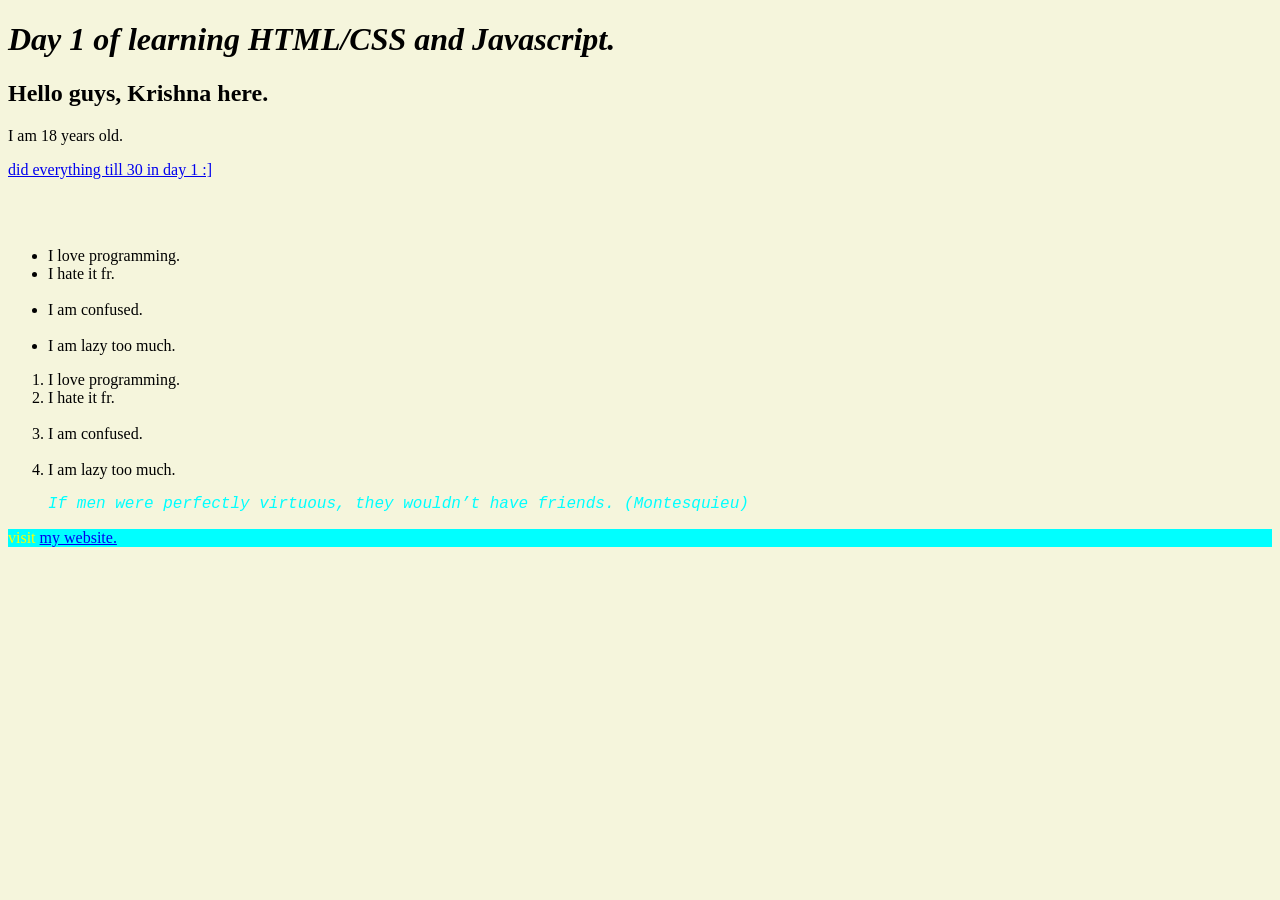
==== day1.html @ fac224b1 "first commit" ====
<!DOCTYPE html>
<html lang="en">
<head>
    <meta charset="UTF-8">
    <meta name="viewport" content="width=device-width, initial-scale=1.0">
    <title>Day 1 of HTML/CSS and Javascript</title>
    <link rel="stylesheet" href="style.css">
</head>
<body>
    <h1><em><strong>Day 1 of learning HTML/CSS and Javascript.</em></strong></h1>
    <h2>Hello guys, Krishna here.</h2>
    <p>I am 18 years old.</p>
    <p> <a href="30daysworkin1day.html"> did everything till 30 in day 1 :]</a></p>

    <!-- Some good tags:
    <em>is used to get italic text
    <strong> is used to bold. 
    <br> breaks lines.
    <ul></ul> is unordered list.
    <ol></ol> id for ordered list.
    <dl></dl> is for defination list.
    <dt> <?dt> is for details.
    -->
<br><br>
    <!-- List -->
<ul>
       <li> I love programming.<br></li>
        <li>I hate it fr.</li> <br>
       <li>I am confused.</li>  <br>
       <li>I am lazy too much.</li>
</ul>

<ol>
    <li> I love programming.<br></li>
    <li>I hate it fr.</li> <br>
    <li>I am confused.</li>  <br>
    <li>I am lazy too much.</li>
</ol>

<blockquote id="dunno">
    <p>
        If men were perfectly virtuous, they wouldn’t have friends. (Montesquieu)
    </p>
</blockquote>

 <p class="website">
    visit <a href="https://krishna69.com.np">my website.</a>
 </p>

 
</body>
</html>
---- style.css ----
body{
    background-color: beige; 
}

#dunno{
    color: aqua;
    font-style: italic;
    font-family: 'Courier New', Courier, monospace;
}

.website{

    color: yellow;
    background-color: aqua;
}
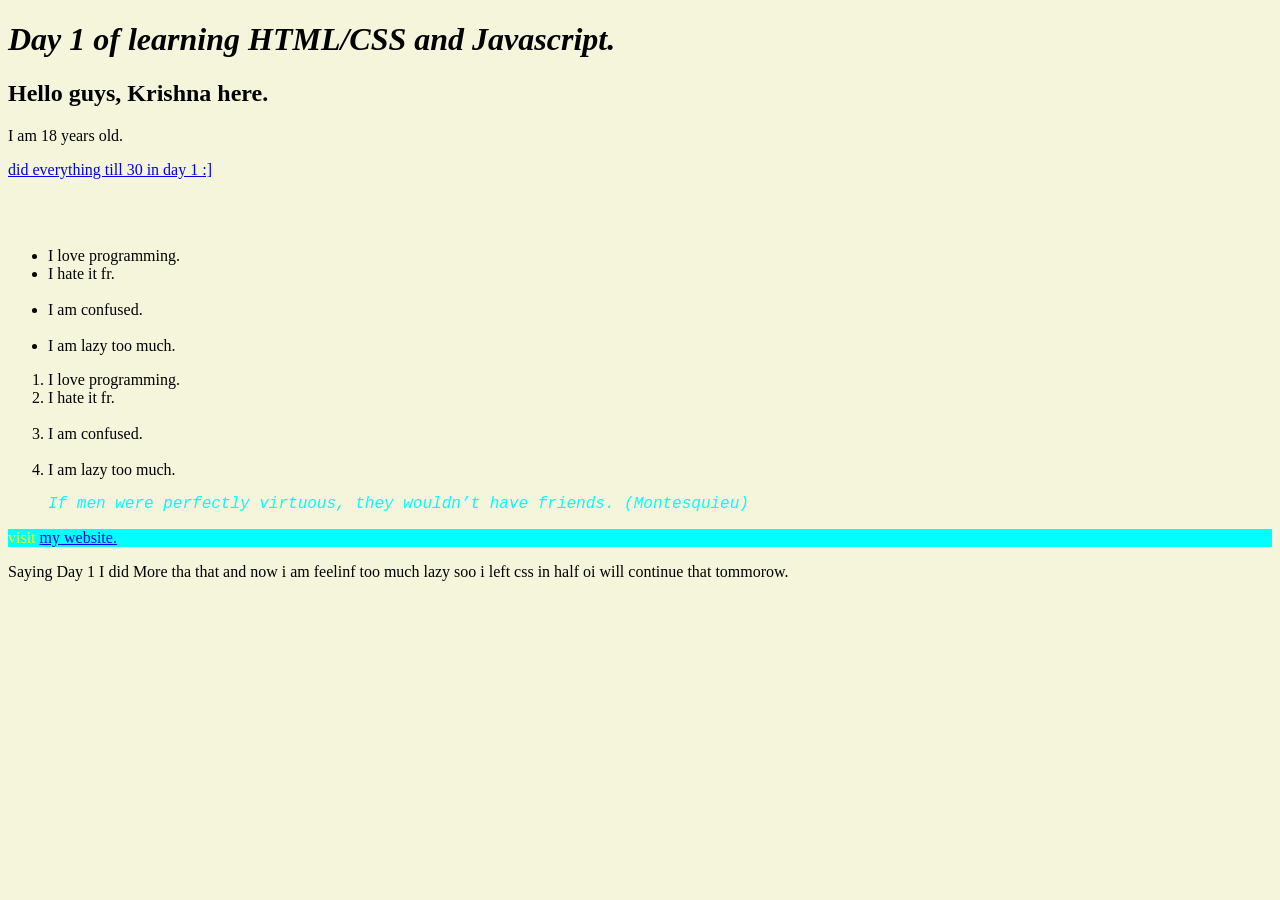
==== commit fd26ed3b: "dunno" ====
--- a/day1.html
+++ b/day1.html
@@ -47,6 +47,6 @@
     visit <a href="https://krishna69.com.np">my website.</a>
  </p>
 
- 
+ <p>Saying Day 1 I did More tha  that and now i am feelinf too much lazy soo i left css in half oi will continue that tommorow.</p>
 </body>
 </html>
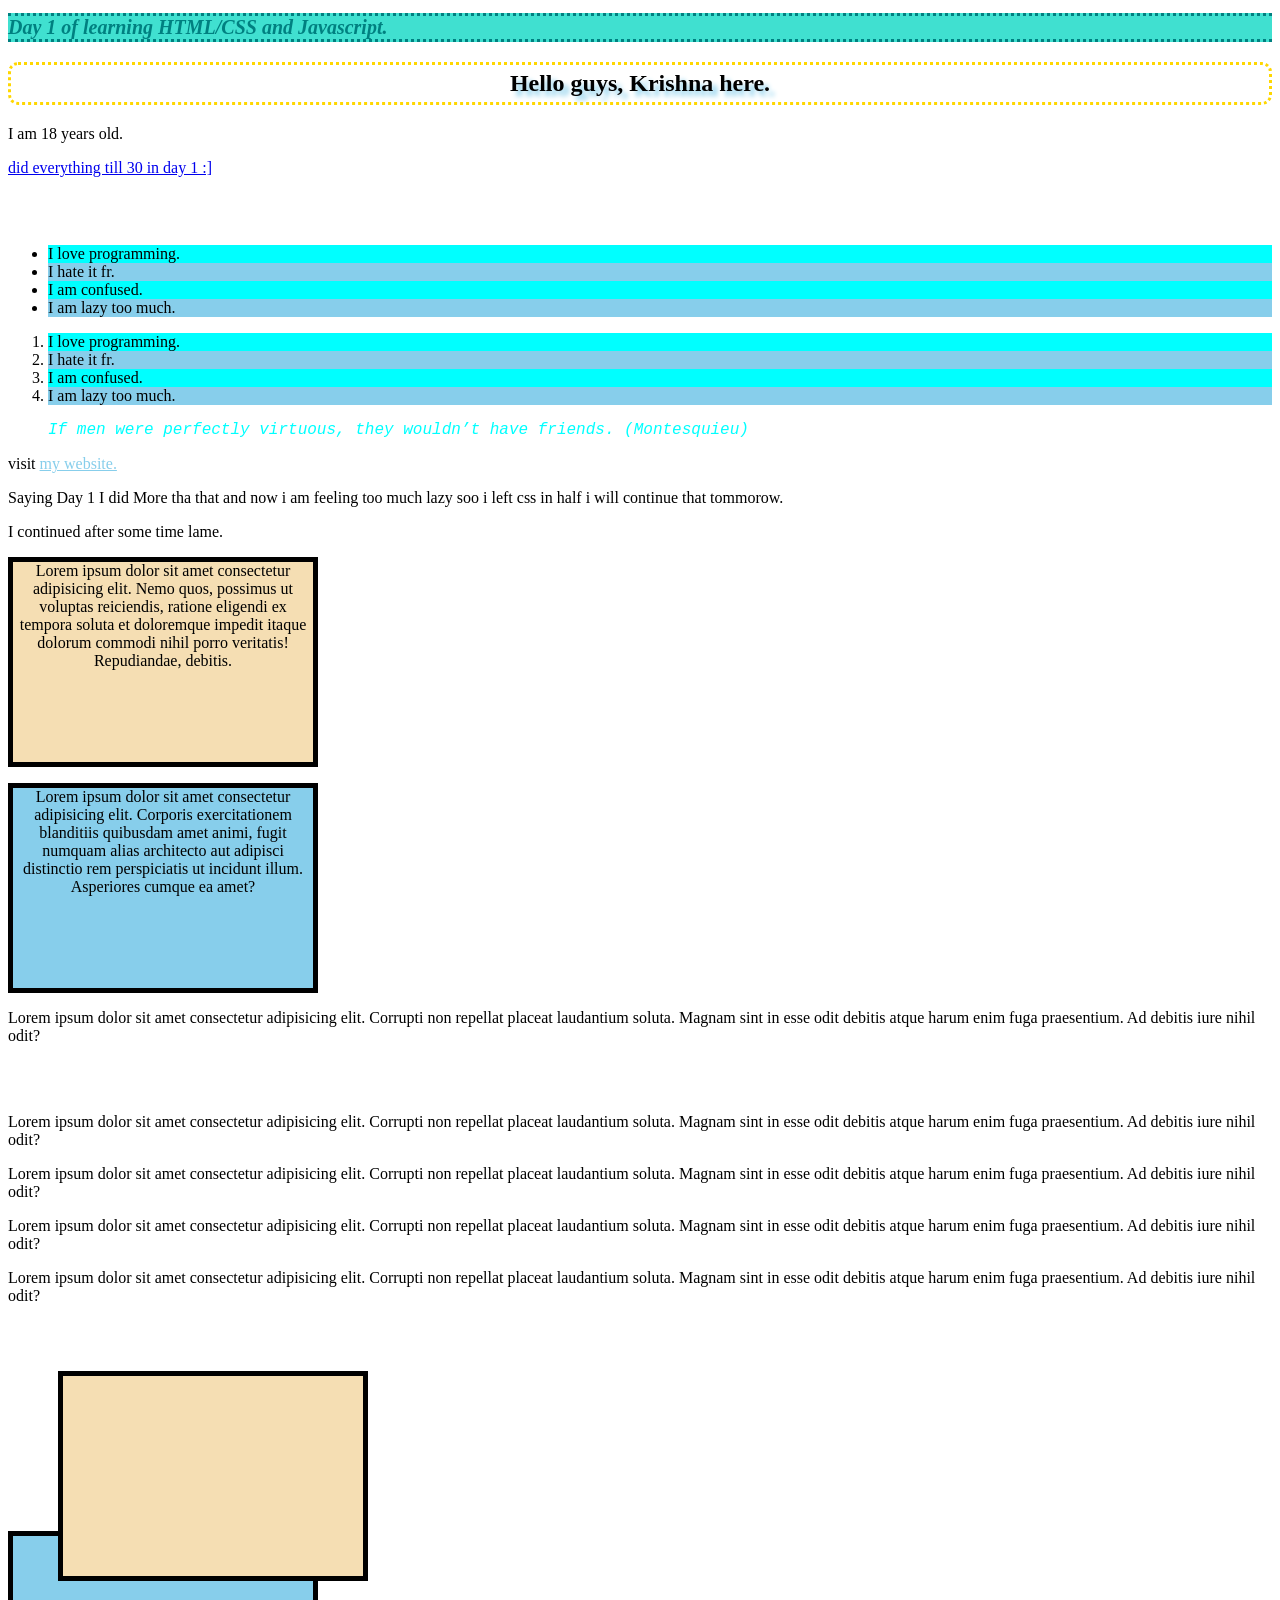
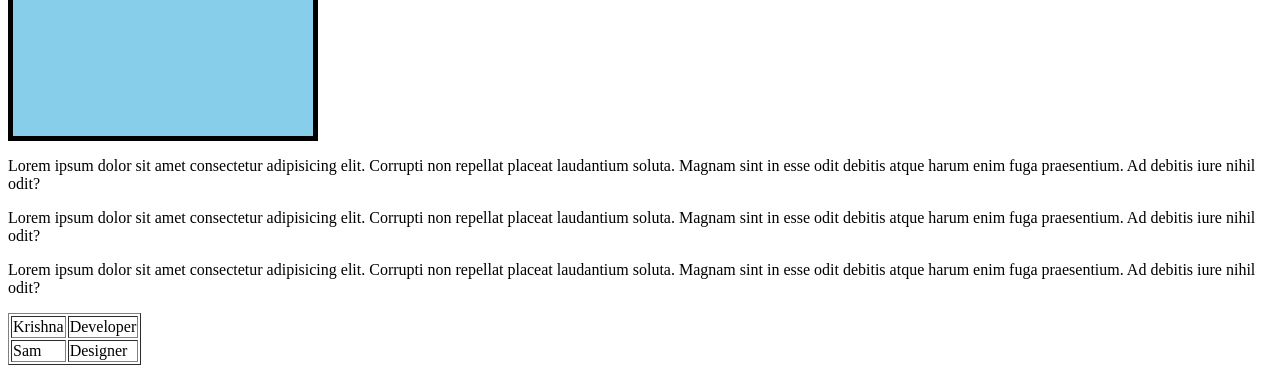
==== commit 11f3058f: "done" ====
--- a/day1.html
+++ b/day1.html
@@ -23,17 +23,17 @@
     -->
 <br><br>
     <!-- List -->
-<ul>
-       <li> I love programming.<br></li>
-        <li>I hate it fr.</li> <br>
-       <li>I am confused.</li>  <br>
+<ul id="">
+       <li> I love programming.</li>
+        <li>I hate it fr.</li> 
+       <li>I am confused.</li>  
        <li>I am lazy too much.</li>
 </ul>
 
 <ol>
-    <li> I love programming.<br></li>
-    <li>I hate it fr.</li> <br>
-    <li>I am confused.</li>  <br>
+    <li> I love programming.</li>
+    <li>I hate it fr.</li> 
+    <li>I am confused.</li>  
     <li>I am lazy too much.</li>
 </ol>
 
@@ -43,10 +43,58 @@
     </p>
 </blockquote>
 
+
+<!-- pseudo-class= a keyword added to a selector that specifies a special state that of the selected elements -->
+
  <p class="website">
     visit <a href="https://krishna69.com.np">my website.</a>
  </p>
 
- <p>Saying Day 1 I did More tha  that and now i am feelinf too much lazy soo i left css in half oi will continue that tommorow.</p>
+ <p>Saying Day 1 I did More tha  that and now i am feeling too much lazy soo i left css in half i will continue that tommorow.</p>
+
+
+ <p>I continued after some time lame.</p>
+
+ <div>
+    <p class="box1">Lorem ipsum dolor sit amet consectetur adipisicing elit. Nemo quos, possimus ut voluptas reiciendis, ratione eligendi ex tempora soluta et doloremque impedit itaque dolorum commodi nihil porro veritatis! Repudiandae, debitis.</p>
+    <p class="box2">Lorem ipsum dolor sit amet consectetur adipisicing elit. Corporis exercitationem blanditiis quibusdam amet animi, fugit numquam alias architecto aut adipisci distinctio rem perspiciatis ut incidunt illum. Asperiores cumque ea amet?</p>
+ </div>
+
+ <!-- float= position an element to the left or right side of a container.
+ ex, popular for wrapping 
+ element around images. 
+ -->
+
+
+<p>Lorem ipsum dolor sit amet consectetur adipisicing elit. Corrupti non repellat placeat laudantium soluta. Magnam sint in esse odit debitis atque harum enim fuga praesentium. Ad debitis iure nihil odit?</p><br> <br>
+
+<!-- CSS positoning -->
+<p>Lorem ipsum dolor sit amet consectetur adipisicing elit. Corrupti non repellat placeat laudantium soluta. Magnam sint in esse odit debitis atque harum enim fuga praesentium. Ad debitis iure nihil odit?</p>
+<p>Lorem ipsum dolor sit amet consectetur adipisicing elit. Corrupti non repellat placeat laudantium soluta. Magnam sint in esse odit debitis atque harum enim fuga praesentium. Ad debitis iure nihil odit?</p>
+<p>Lorem ipsum dolor sit amet consectetur adipisicing elit. Corrupti non repellat placeat laudantium soluta. Magnam sint in esse odit debitis atque harum enim fuga praesentium. Ad debitis iure nihil odit?</p>
+<p>Lorem ipsum dolor sit amet consectetur adipisicing elit. Corrupti non repellat placeat laudantium soluta. Magnam sint in esse odit debitis atque harum enim fuga praesentium. Ad debitis iure nihil odit?</p>
+
+
+
+<div class="box3"></div>
+<div class="box4"></div>
+
+<p>Lorem ipsum dolor sit amet consectetur adipisicing elit. Corrupti non repellat placeat laudantium soluta. Magnam sint in esse odit debitis atque harum enim fuga praesentium. Ad debitis iure nihil odit?</p>
+<p>Lorem ipsum dolor sit amet consectetur adipisicing elit. Corrupti non repellat placeat laudantium soluta. Magnam sint in esse odit debitis atque harum enim fuga praesentium. Ad debitis iure nihil odit?</p>
+<p>Lorem ipsum dolor sit amet consectetur adipisicing elit. Corrupti non repellat placeat laudantium soluta. Magnam sint in esse odit debitis atque harum enim fuga praesentium. Ad debitis iure nihil odit?</p>
+
+<table border="1">
+  <tr>
+    <td>Krishna</td>
+    <td>Developer</td>
+  </tr>
+  <tr>
+    <td>Sam</td>
+    <td>Designer</td>
+  </tr>
+</table>
+
+
+
 </body>
 </html>
--- a/style.css
+++ b/style.css
@@ -1,5 +1,11 @@
 body{
-    background-color: beige; 
+    background: linear-gradient(skyblue,limegreen);
+    background-repeat: no-repeat;
+    background-attachment: fixed;
+background-image: url(https://reddit.com/r/pics/comments/bh8dz8/i_saw_someone_post_a_picture_of_their_chess_board);
+background-attachment: center;
+background-size: cover;
+
 }
 
 #dunno{
@@ -10,6 +16,127 @@
 
 .website{
 
-    color: yellow;
-    background-color: aqua;
-}+    /* color: yellow;
+    background-color: aqua; */
+    a:link{
+        color: skyblue;
+    }
+
+    a:visited{
+        color: yellowgreen;
+    }
+
+    a:hover{
+        color:yellow;
+    }
+    button:hover{
+        background-color: slategray;
+    }
+    button:active{
+        background-color: seagreen;
+    }
+}
+
+h1{
+    color: teal;
+    background-color: turquoise;
+    font-style: italic;
+    font-family: 'Times New Roman', Times, serif;
+    font-size: 20px;
+    border-top-style: dotted;
+    border-bottom-style: dotted ;
+}
+
+h2 {
+  border-style: dotted;
+  border-radius: 10px;
+  border-color: gold;
+  padding: 5px;
+  text-align: center;
+  text-shadow: 5px 5px 5px skyblue;
+
+ /*  animation: mySlide;
+  animation-iteration-count: infinite;
+  animation-duration: 5s; */
+
+  animation: 5s linear 0s infinite running myColorChange;
+  
+}
+
+@keyframes mySlide{
+    from{margin-left: 100%;}
+    to{margin-left:0%;}
+}
+
+@keyframes myColorChange{
+    0%{background-color: red;}
+    20%{background-color: turquoise;}
+    40%{background-color: cyan;}
+    60%{background-color: dimgray;}
+    80%{background-color: skyblue;}
+    100%{background-color: purple;}
+
+
+
+}
+
+h2:hover{
+    box-shadow: 5px 5px 5px cadetblue;
+}
+
+.box1{
+    border: 5px solid;
+    width: 300px;
+    height: 200px;
+    background-color: wheat;
+    text-align: center ;
+    margin: 10px, 20px,30px,40px ;
+}
+
+.box2{
+    border: 5px solid;
+    width: 300px;
+    height: 200px;
+    background-color: skyblue;
+    margin: 10px, 20px,30px,40px ;
+    text-align: center;
+    float: both;
+}
+
+.box3{
+    border: 5px solid;
+    width: 300px;
+    height: 200px;
+    background-color: wheat;
+    text-align: center ;
+    /* margin: 10px, 20px,30px,40px ; */
+    
+   /*  position: absolute; */
+   /*  position: sticky; */
+    /* position: static; */
+   /*  position: fixed; */
+   position: relative;
+
+   top: 50px;
+   left: 50px;
+}
+
+.box4{
+    border: 5px solid;
+    width: 300px;
+    height: 200px;
+    background-color: skyblue;
+    margin: 10px, 20px,30px,40px ;
+    text-align: center;
+    /*  position: fixed;  */
+
+}
+
+li:nth-child(odd){
+background-color: aqua;
+}
+
+li:nth-child(even){
+    background-color: skyblue;
+}
+
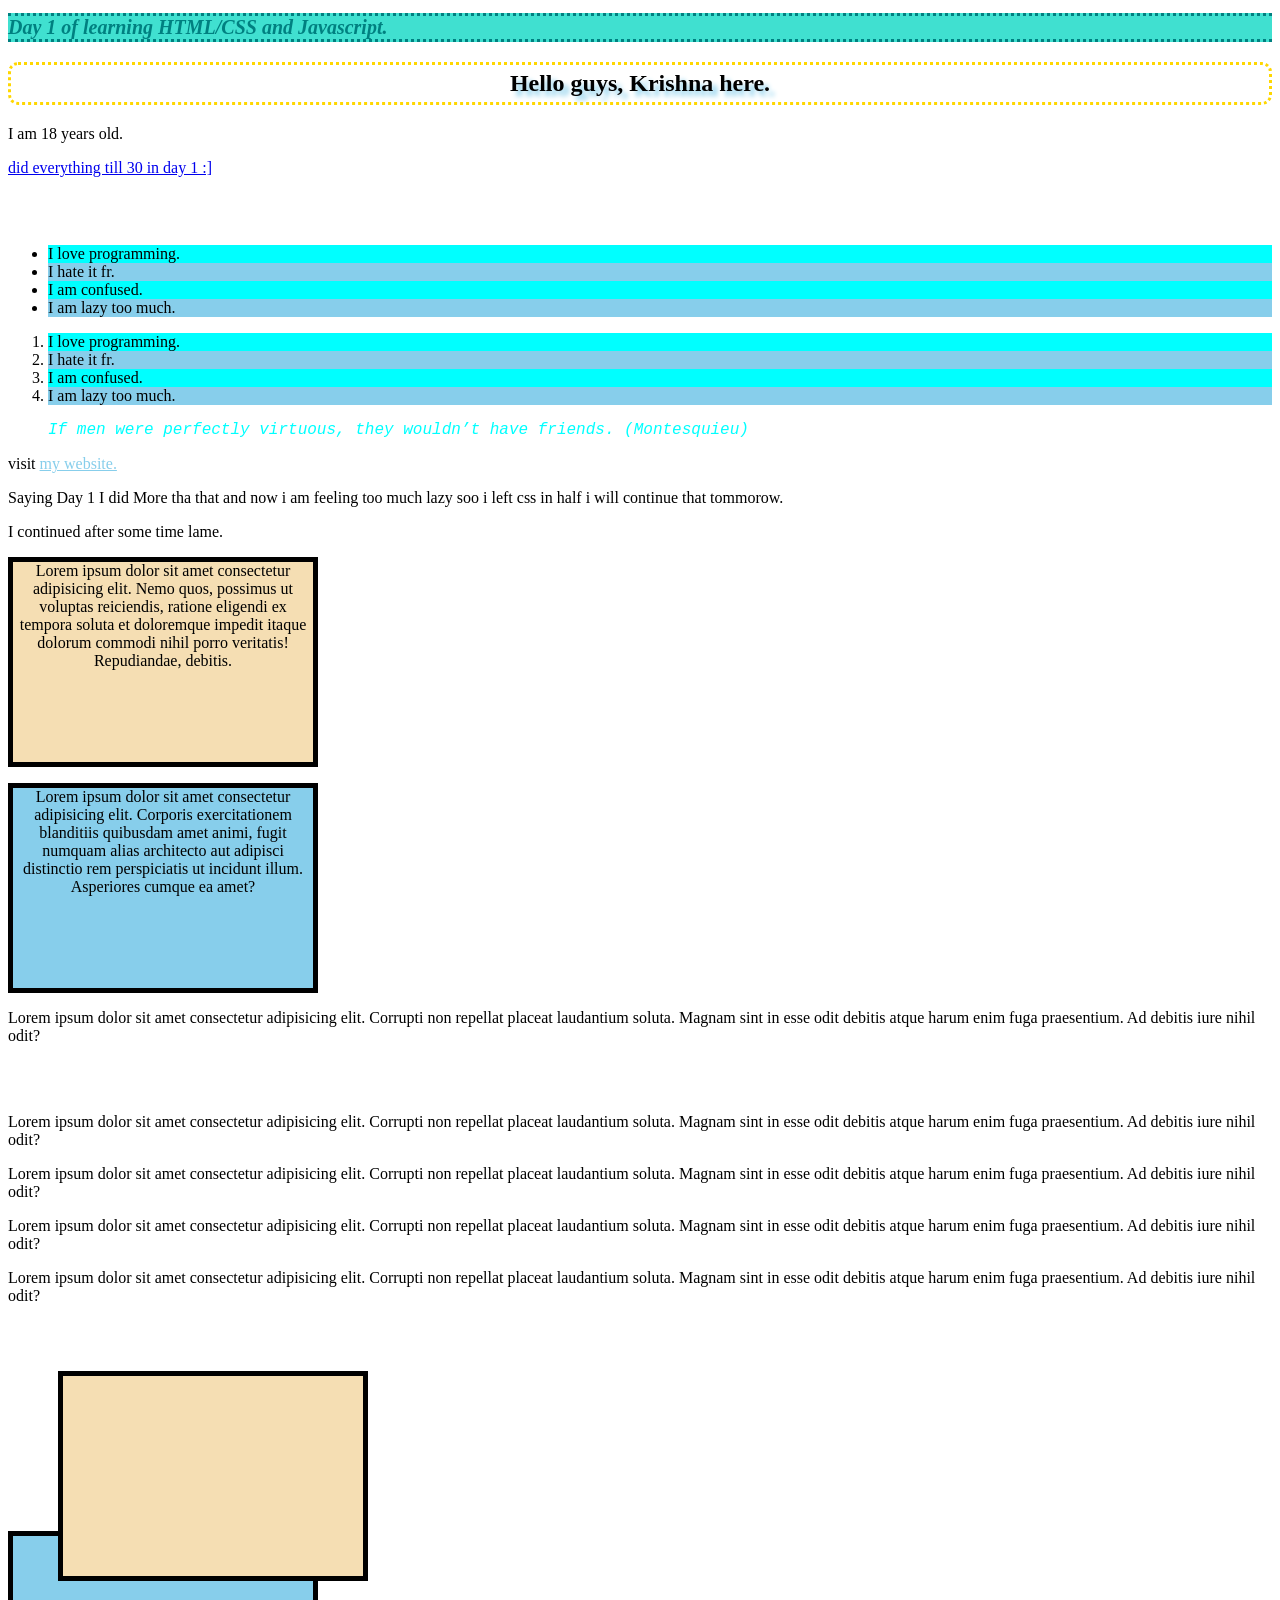
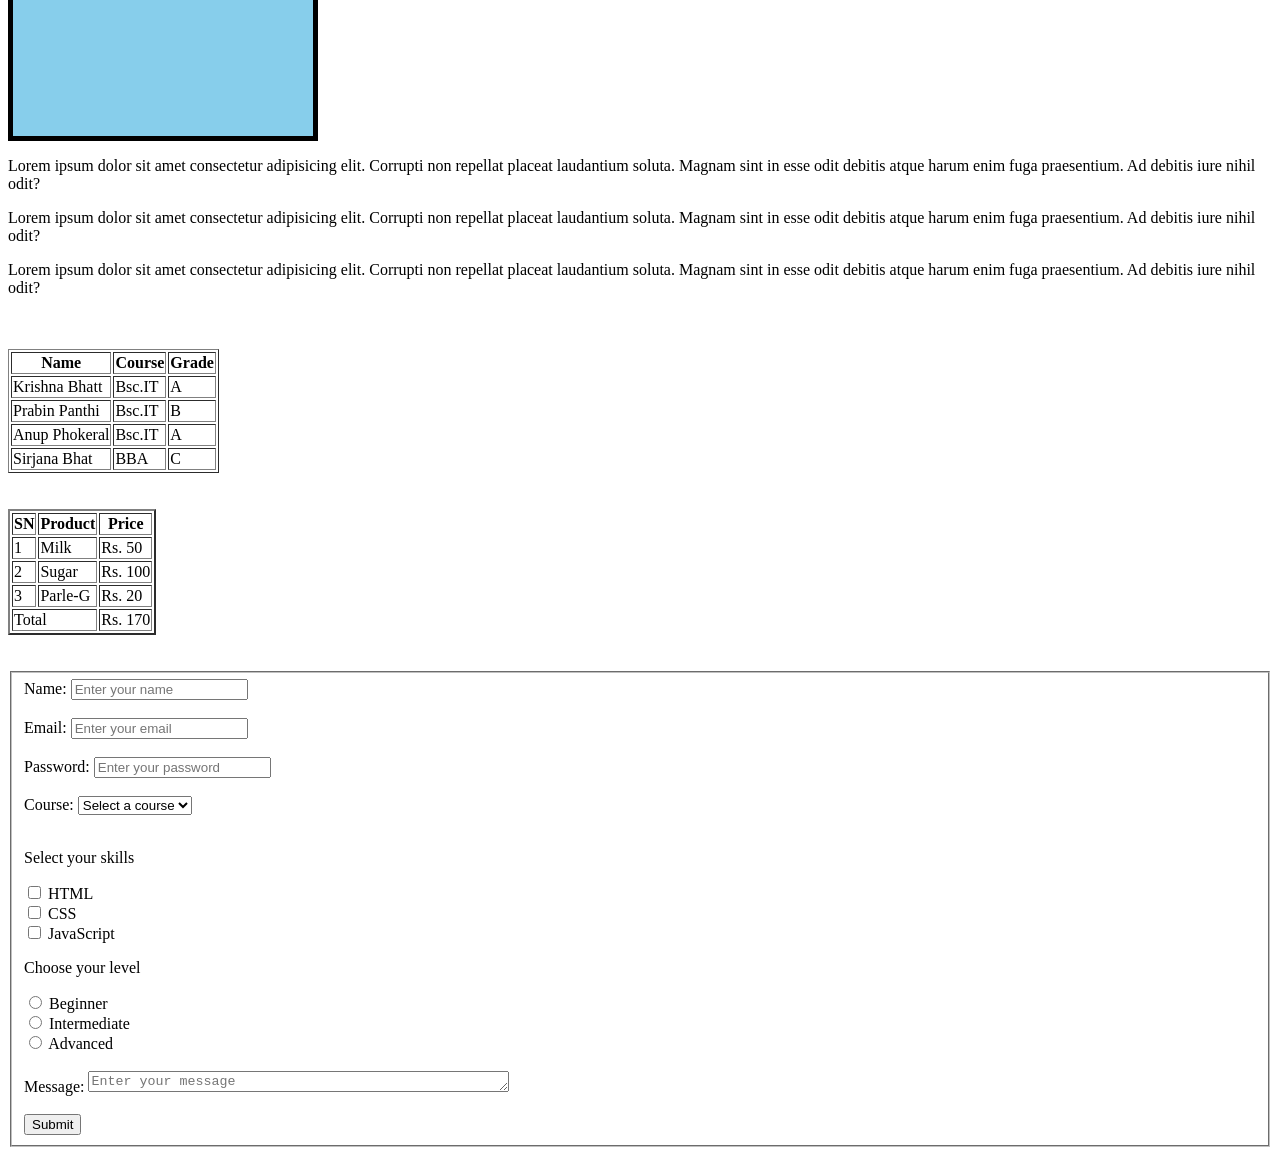
==== commit eff5ada7: "bhayo" ====
--- a/day1.html
+++ b/day1.html
@@ -83,16 +83,105 @@
 <p>Lorem ipsum dolor sit amet consectetur adipisicing elit. Corrupti non repellat placeat laudantium soluta. Magnam sint in esse odit debitis atque harum enim fuga praesentium. Ad debitis iure nihil odit?</p>
 <p>Lorem ipsum dolor sit amet consectetur adipisicing elit. Corrupti non repellat placeat laudantium soluta. Magnam sint in esse odit debitis atque harum enim fuga praesentium. Ad debitis iure nihil odit?</p>
 
-<table border="1">
-  <tr>
-    <td>Krishna</td>
-    <td>Developer</td>
-  </tr>
-  <tr>
-    <td>Sam</td>
-    <td>Designer</td>
-  </tr>
-</table>
+<br> <br>
+         <table border="1">
+             <tr>
+                 <th>Name</th>
+                 <th>Course</th>
+                 <th>Grade</th>
+             </tr>
+             <tr>
+                 <td>Krishna Bhatt</td>
+                 <td>Bsc.IT</td>
+                 <td>A</td>
+             </tr>
+             <tr>
+                 <td>Prabin Panthi</td>
+                 <td>Bsc.IT</td>
+                 <td>B</td>
+             </tr>
+             <tr>
+                 <td>Anup Phokeral</td>
+                 <td>Bsc.IT</td>
+                 <td>A</td>
+             </tr>
+             <tr>
+                 <td>Sirjana Bhat</td>
+                 <td>BBA</td>
+                 <td>C</td>
+             </tr>
+
+         </table>
+<br> <br>
+         <table border="2">
+                <tr>
+                    <th>SN</th>
+                    <th>Product</th>
+                    <th>Price</th>
+                </tr>
+
+                <tr>
+                    <td>1</td>
+                    <td>Milk</td>
+                    <td>Rs. 50</td>
+                </tr>
+
+                <tr>
+                    <td>2</td>
+                    <td>Sugar</td>
+                    <td>Rs. 100</td>
+                </tr>
+
+                <tr>
+                    <td>3</td>
+                    <td>Parle-G</td>
+                    <td>Rs. 20</td>
+                </tr>
+                
+                <tr>
+                    <td colspan="2">Total</td>
+                    <td>Rs. 170</td>
+                </tr>
+
+         </table>
+<br> <br>
+<fieldset>
+    
+        <form>
+            <label for="name">Name:</label>
+            <input type="text" id="name" name="name" required placeholder="Enter your name"><br><br>
+            <label for="email">Email:</label>
+            <input type="email" id="email" name="email" required placeholder="Enter your email"><br><br>
+            <label for="password">Password:</label>
+            <input type="password" id="password" name="password" required placeholder="Enter your password" minlength="8"><br><br>
+            <label for="course">Course:</label>
+            <select id="course" name="course" required>
+                <option value="">Select a course</option>
+                <option value="HTML">HTML</option>
+                <option value="CSS">CSS</option>
+                <option value="JavaScript">JavaScript</option>
+                <option value="Python">Python</option>
+            </select><br><br>
+            <p>Select your skills</p>
+            <input type="checkbox" id="html" name="skills" value="HTML">
+            <label for="html">HTML</label><br>
+            <input type="checkbox" id="css" name="skills" value="CSS">
+            <label for="css">CSS</label><br>
+            <input type="checkbox" id="javascript" name="skills" value="JavaScript">
+            <label for="javascript">JavaScript</label><br>  
+
+            <!-- Radio Buttons:<br> -->
+             <p>Choose your level</p>
+            <input type="radio" id="beginner" name="level" value="beginner" required>
+            <label for="beginner">Beginner</label><br>
+            <input type="radio" id="intermediate" name="level" value="intermediate" required>
+            <label for="intermediate">Intermediate</label><br>
+            <input type="radio" id="advanced" name="level" value="advanced" required>
+            <label for="advanced">Advanced</label><br><br>
+            <label for="message">Message:</label>
+            <textarea id="message" name="message" placeholder="Enter your message" rows="1" cols="50"></textarea><br><br> 
+            <input type="submit" value="Submit">
+        </form>
 
 
 
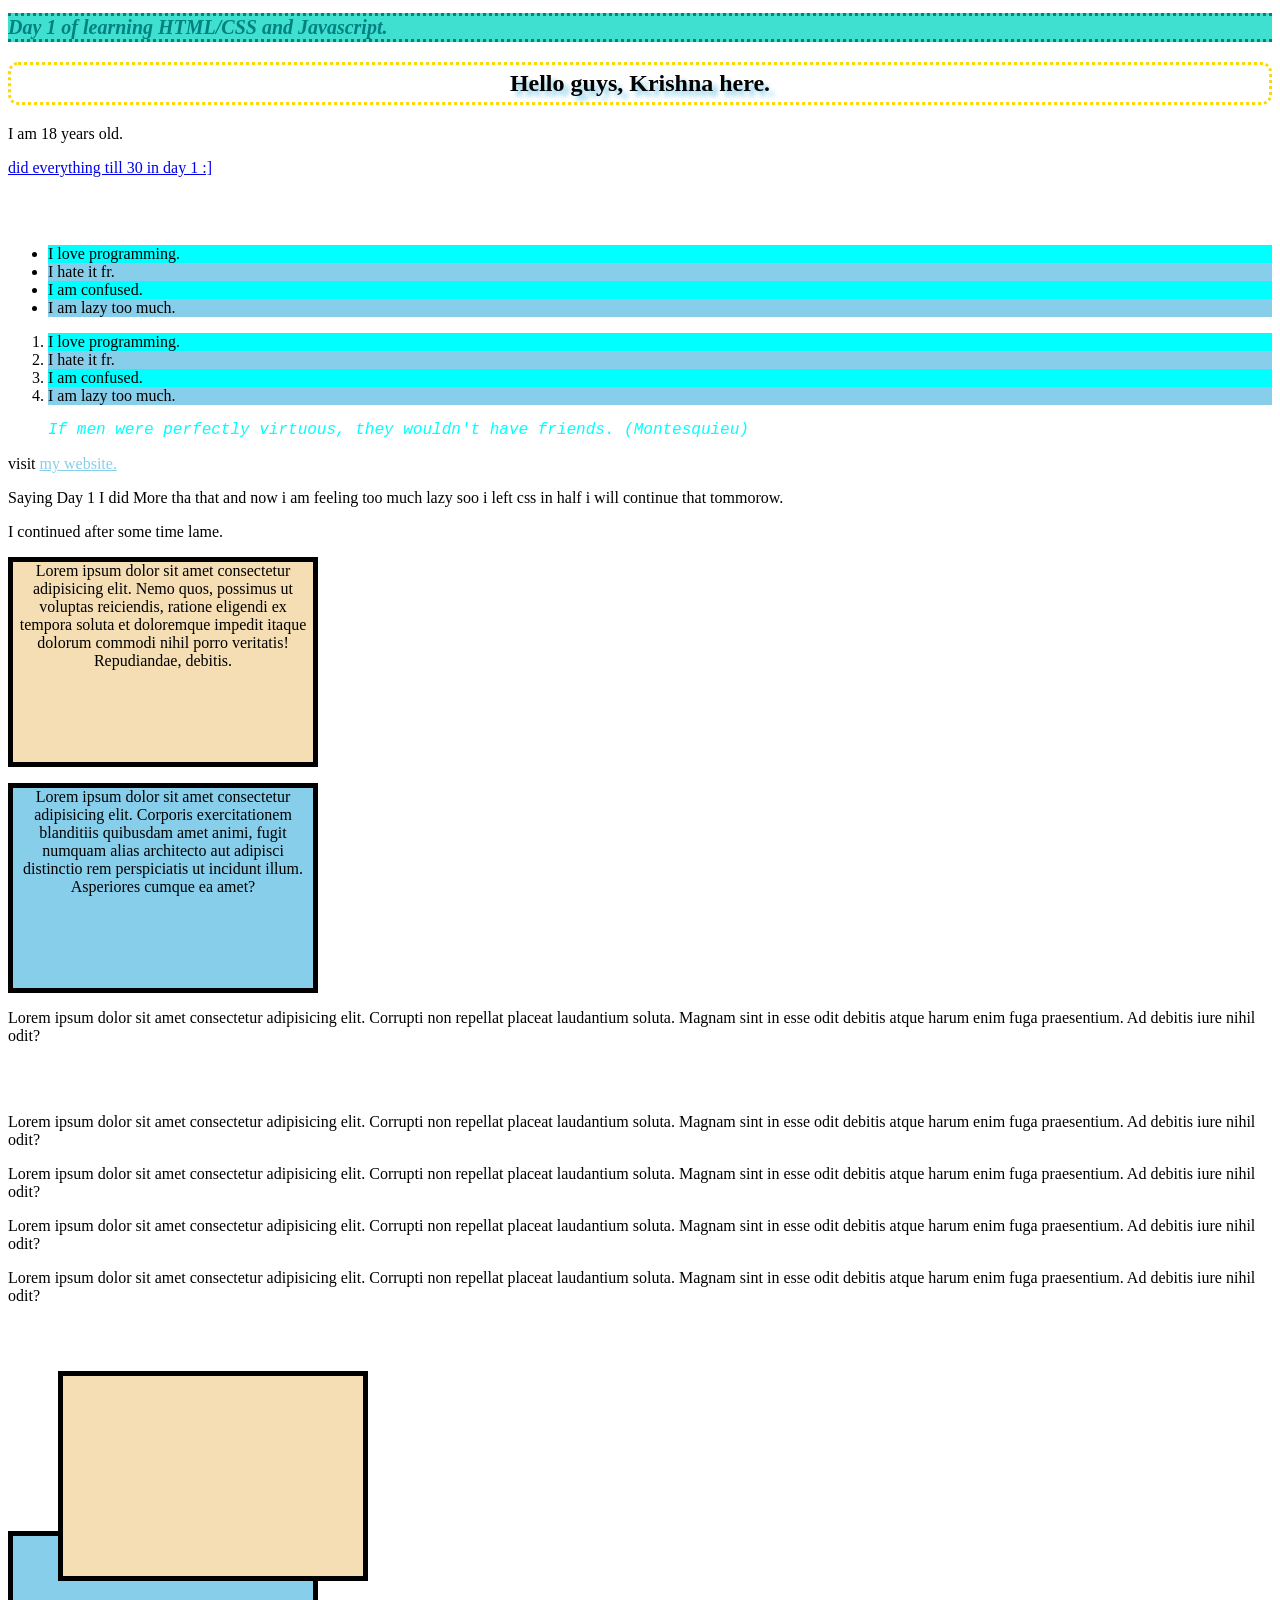
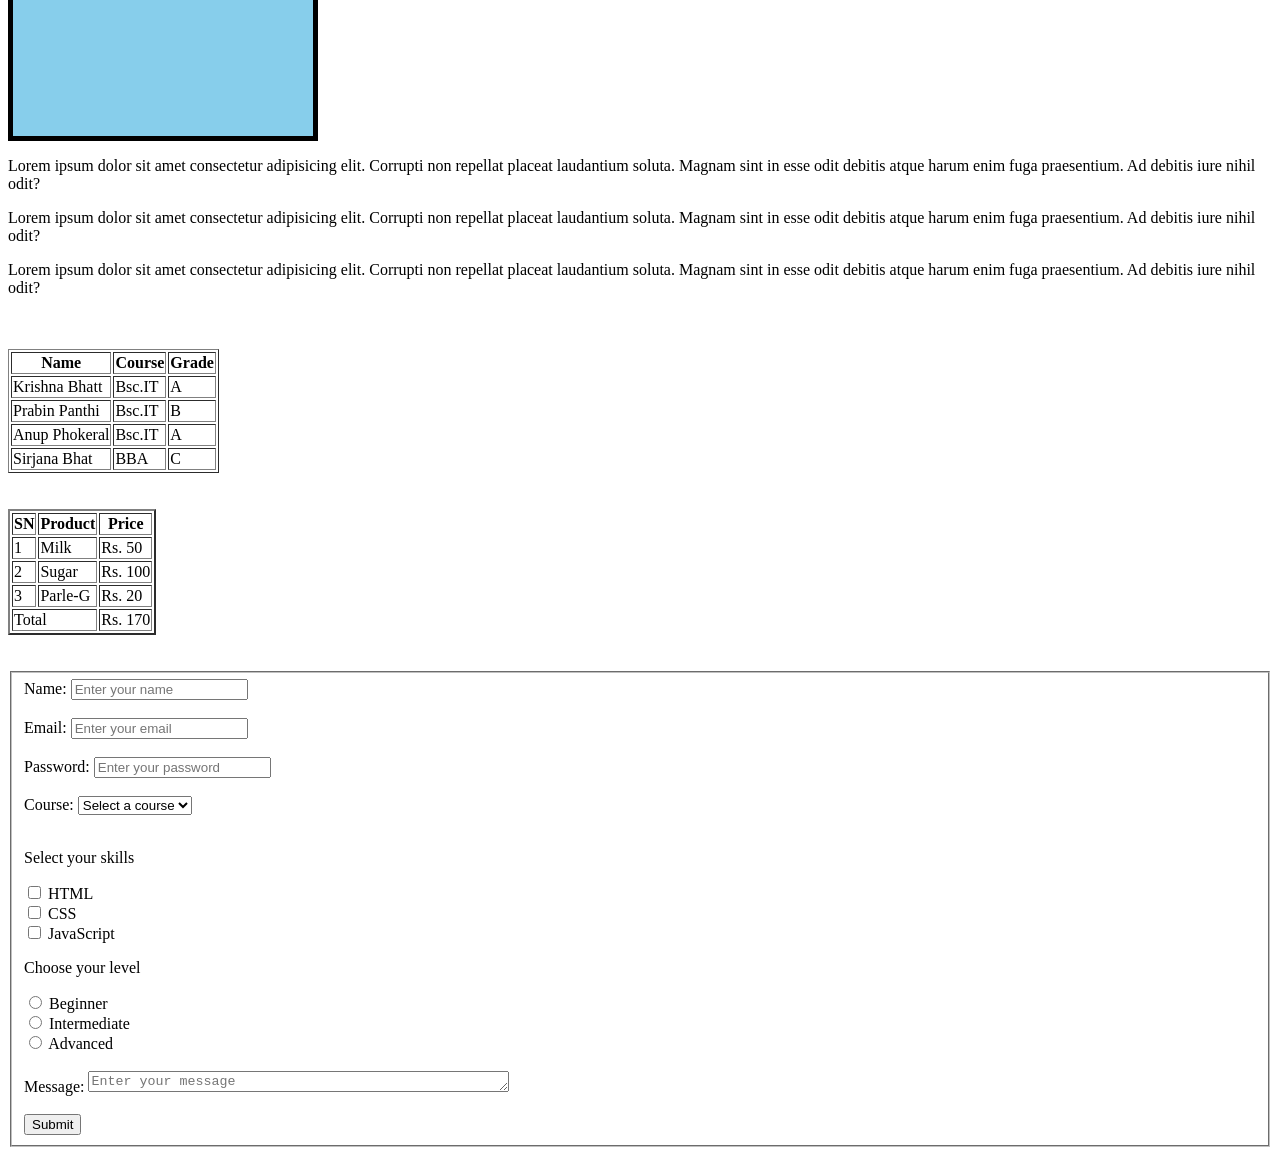
==== commit 57527af0: "flex" ====
--- a/day1.html
+++ b/day1.html
@@ -39,7 +39,7 @@
 
 <blockquote id="dunno">
     <p>
-        If men were perfectly virtuous, they wouldn’t have friends. (Montesquieu)
+        If men were perfectly virtuous, they wouldn't have friends. (Montesquieu)
     </p>
 </blockquote>
 
